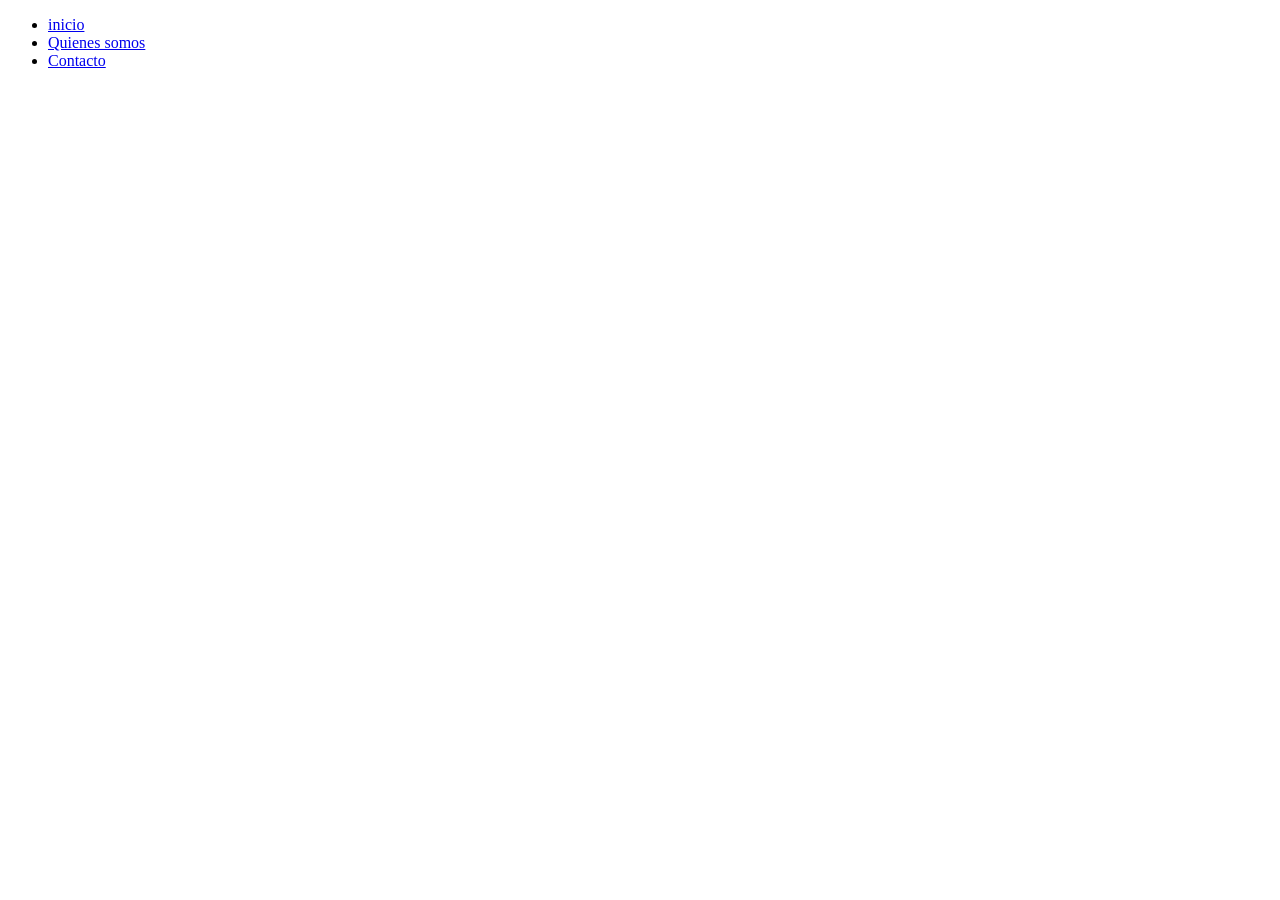
==== about.html @ 5214ab85 "mi primer commit" ====
<!DOCTYPE html>
<html lang="en">
<head>
    <meta charset="UTF-8">
    <meta name="viewport" content="width=device-width, initial-scale=1.0">
    <title>Document</title>
</head>
<body>
    <ul>
<Li><a href="index.html">inicio</a></Li>
<Li><a href="about.html">Quienes somos</a></Li>
<Li><a href="contact.html">Contacto</a></Li>
</ul>

</body>
</html>
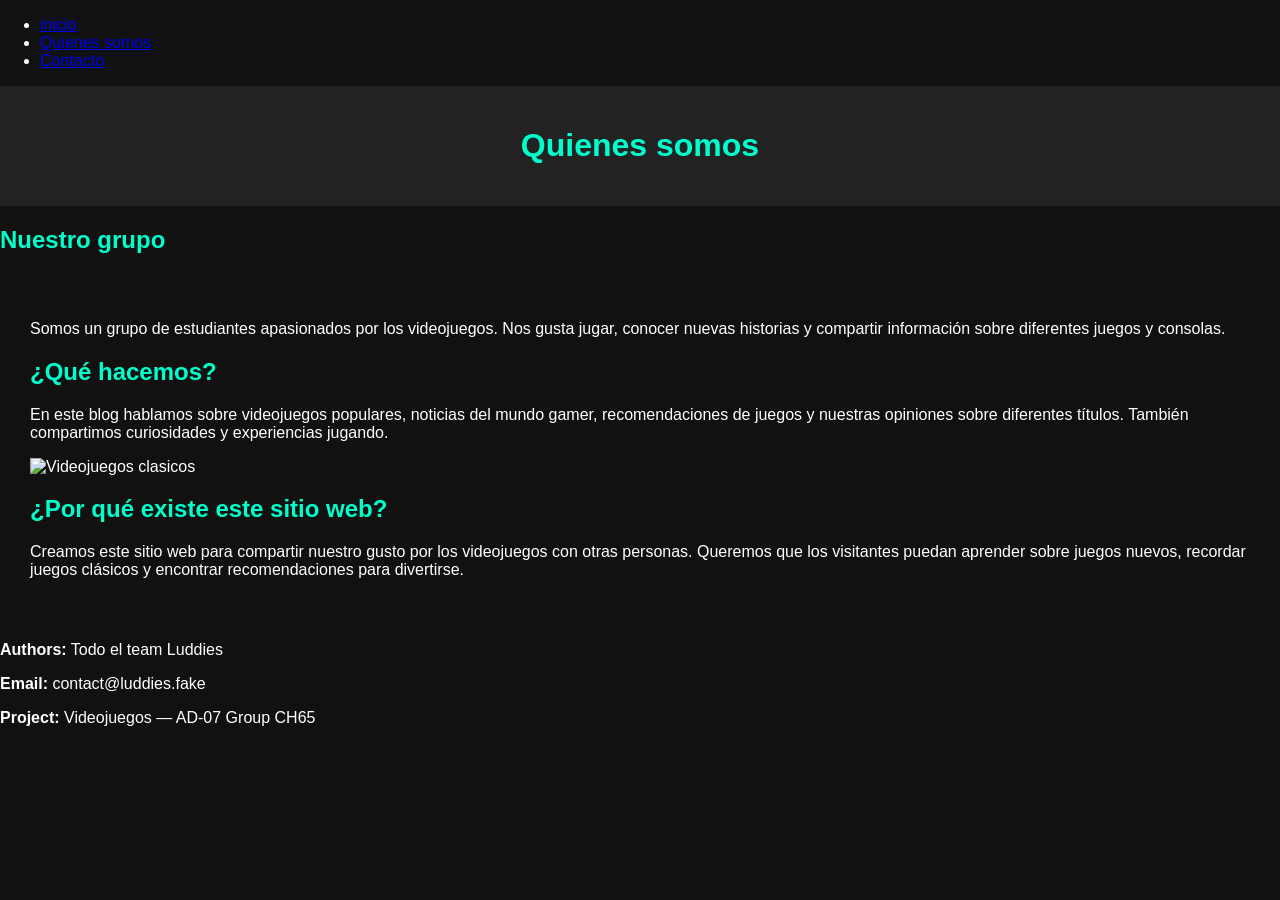
==== commit 5e678cd1: "pagina about" ====
--- a/about.html
+++ b/about.html
@@ -11,6 +11,54 @@
 <Li><a href="about.html">Quienes somos</a></Li>
 <Li><a href="contact.html">Contacto</a></Li>
 </ul>
+<style>
+        body{
+            font-family: Arial, sans-serif;
+            background-color: #111;
+            color: #fff;
+            margin: 0;
+            padding: 0;
+        }
+        header{
+            background-color: #222;
+            padding: 20px;
+            text-align: center;
+        }
+        section{
+            padding: 30px;
+        }
+        h1, h2{
+            color: #00ffcc;
+        }
+    </style>
+<header>
+<h1>Quienes somos</h1>
+</header>
+<h2>Nuestro grupo</h2>
+<section>
+    <p>
+        Somos un grupo de estudiantes apasionados por los videojuegos. 
+        Nos gusta jugar, conocer nuevas historias y compartir información 
+        sobre diferentes juegos y consolas.
+    </p>
+    <h2>¿Qué hacemos?</h2>
+    <p>
+        En este blog hablamos sobre videojuegos populares, noticias del mundo gamer, 
+        recomendaciones de juegos y nuestras opiniones sobre diferentes títulos. 
+        También compartimos curiosidades y experiencias jugando.
+    </p>
+    <img src="Pic/videojocs-multijugador.jpeg" alt="Videojuegos clasicos" width="600">
+    <h2>¿Por qué existe este sitio web?</h2>
+    <p>
+        Creamos este sitio web para compartir nuestro gusto por los videojuegos 
+        con otras personas. Queremos que los visitantes puedan aprender sobre 
+        juegos nuevos, recordar juegos clásicos y encontrar recomendaciones para 
+        divertirse.
+    </p>
+</section>
+<footer id="footer"></footer>
 
+<script src="script.js"></script>
+<script>cargarFooter();</script>
 </body>
 </html>
